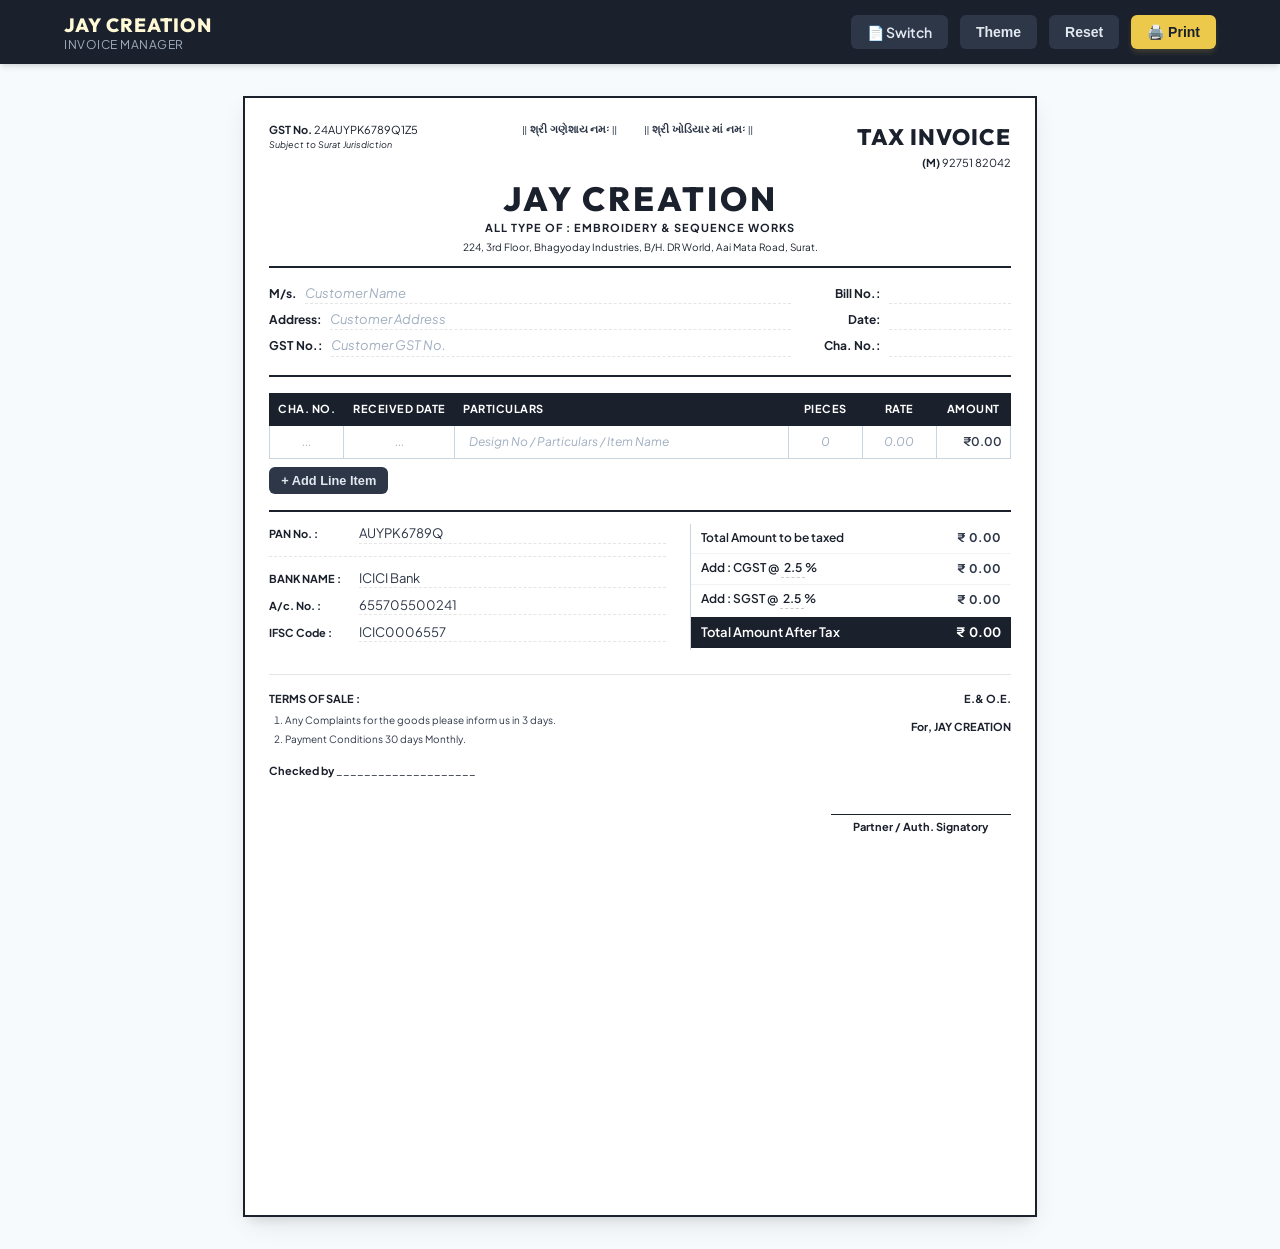
==== pages/invoice1/index.html @ 8aa4d0c4 "Update to new invoice style" ====
<!DOCTYPE html>
<html lang="en">

<head>
  <meta charset="UTF-8" />
  <meta name="viewport" content="width=device-width, initial-scale=1.0" />
  <meta name="robots" content="noindex">
  <title>Invoice Generator - Jay Creation</title>
  <!-- Fonts -->
  <link rel="preconnect" href="https://fonts.googleapis.com" />
  <link rel="preconnect" href="https://fonts.gstatic.com" crossorigin />
  <link href="https://fonts.googleapis.com/css2?family=Plus+Jakarta+Sans:wght@300;400;500;600;700;800&family=Outfit:wght@300;400;500;600;700;800&display=swap" rel="stylesheet" />
  <link rel="stylesheet" href="index.css" />
  <link rel="shortcut icon" href="../icons/favicon.ico" type="image/x-icon">
  <link rel="manifest" href="../manifest.json">
</head>

<body>
  <!-- Top Action Bar (hidden in print) -->
  <div class="action-bar no-print">
    <div class="action-container">
      <div class="brand-title">
        <span class="brand-main">JAY CREATION</span>
        <span class="brand-sub">Invoice Manager</span>
      </div>
      <div class="action-buttons">
        <a href="../index.html" class="btn btn-secondary" style="text-decoration: none;">📄 Switch</a>
        <button id="btn-theme" class="btn btn-secondary">
          Theme
        </button>
        <button id="btn-reset" class="btn btn-secondary">
          Reset
        </button>
        <button id="btn-print" class="btn btn-primary">
          🖨️ Print
        </button>
      </div>
    </div>
  </div>

  <!-- Main Invoice Layout -->
  <div id="invoice-page" class="invoice-container clean-white">
    <!-- Invoice Header Grid -->
    <div class="invoice-header">
      <div class="header-top-row">
        <div class="header-gst">
          <strong>GST No.</strong> <span contenteditable="true" id="company-gst">24AUYPK6789Q1Z5</span>
          <div class="header-jurisdiction">Subject to Surat Jurisdiction</div>
        </div>
        <div class="header-invocations">
          || શ્રી ગણેશાય નમઃ || &nbsp;&nbsp;&nbsp;&nbsp;&nbsp;&nbsp;&nbsp;&nbsp; || શ્રી ખોડિયાર માં નમઃ ||
        </div>
        <div class="header-tax-title">
          <div class="tax-invoice-label">TAX INVOICE</div>
          <div class="header-phone"><strong>(M)</strong> <span contenteditable="true" id="company-phone">92751 82042</span></div>
        </div>
      </div>

      <div class="header-main-row">
        <!-- Ganesha Icon Column: Hidden -->
        <div class="header-deity deity-left">
          <svg class="deity-svg" viewBox="0 0 100 100">
            <!-- Minimalist Ganesha Line Art -->
            <path d="M50,15 C40,15 35,25 35,35 C35,45 42,50 42,55 C42,62 38,68 32,68 C28,68 25,65 25,60 C25,52 30,48 28,40 C26,35 20,38 18,45 C15,55 20,75 32,75 C45,75 48,65 48,58 C48,52 46,48 48,42 C50,38 52,38 54,42 C56,48 54,52 54,58 C54,65 57,75 70,75 C82,75 87,55 84,45 C82,38 76,35 74,40 C72,48 77,52 77,60 C77,65 74,68 70,68 C64,68 60,62 60,55 C60,50 67,45 67,35 C67,25 62,15 50,15 Z" fill="none" stroke="currentColor" stroke-width="2.5" />
            <path d="M50,22 C44,22 43,28 46,30 C48,31 52,31 54,30 C57,28 56,22 50,22 Z" fill="none" stroke="currentColor" stroke-width="1.5" stroke-dasharray="2,2" />
            <path d="M42,28 Q50,26 58,28" fill="none" stroke="currentColor" stroke-width="2" />
            <path d="M50,28 L50,38" fill="none" stroke="currentColor" stroke-width="2" />
            <circle cx="44" cy="33" r="2.5" fill="currentColor" />
            <circle cx="56" cy="33" r="2.5" fill="currentColor" />
            <path d="M46,45 Q50,49 54,45" fill="none" stroke="currentColor" stroke-width="1.5" />
          </svg>
        </div>

        <!-- Title/Brand Info -->
        <div class="header-brand-info">
          <h1 class="invoice-title" contenteditable="true" id="company-name">JAY CREATION</h1>
          <p class="invoice-subtitle" contenteditable="true" id="company-subtitle">All Type of : Embroidery & Sequence Works</p>
          <p class="invoice-address" contenteditable="true" id="company-address">224, 3rd Floor, Bhagyoday Industries, B/H. DR World, Aai Mata Road, Surat.</p>
        </div>

        <!-- Hanuman Icon Column: Hidden -->
        <div class="header-deity deity-right">
          <svg class="deity-svg" viewBox="0 0 100 100">
            <!-- Minimalist Hanuman/Deity Line Art -->
            <path d="M50,15 C45,15 42,20 40,25 C38,30 38,36 41,40 C43,43 45,45 42,48 C38,52 35,58 35,65 C35,72 40,78 50,78 C60,78 65,72 65,65 C65,58 62,52 58,48 C55,45 57,43 59,40 C62,36 62,30 60,25 C58,20 55,15 50,15 Z" fill="none" stroke="currentColor" stroke-width="2.5" />
            <path d="M50,22 L50,38" fill="none" stroke="currentColor" stroke-width="2" />
            <path d="M46,30 L54,30" fill="none" stroke="currentColor" stroke-width="2" />
            <circle cx="45" cy="33" r="2" fill="currentColor" />
            <circle cx="55" cy="33" r="2" fill="currentColor" />
            <!-- Mace (Gada) or Tilak detail -->
            <path d="M50,15 L50,8" fill="none" stroke="currentColor" stroke-width="2" />
            <circle cx="50" cy="6" r="3" fill="none" stroke="currentColor" stroke-width="2" />
            <path d="M38,62 Q50,56 62,62" fill="none" stroke="currentColor" stroke-width="2" />
            <path d="M45,68 Q50,72 55,68" fill="none" stroke="currentColor" stroke-width="1.5" />
          </svg>
        </div>
      </div>
    </div>

    <!-- Bill & Client Details Block -->
    <div class="invoice-billing-block">
      <div class="billing-left">
        <div class="billing-row">
          <span class="billing-label editable-field" contenteditable="true">M/s.</span>
          <div class="billing-value editable-field" contenteditable="true" id="client-name" placeholder="Customer Name"></div>
        </div>
        <div class="billing-row">
          <span class="billing-label">Address:</span>
          <div class="billing-value editable-field" contenteditable="true" id="client-address" placeholder="Customer Address"></div>
        </div>
        <div class="billing-row">
          <span class="billing-label">GST No.:</span>
          <div class="billing-value editable-field" contenteditable="true" id="client-gst" placeholder="Customer GST No."></div>
        </div>
      </div>
      <div class="billing-right">
        <div class="billing-row">
          <span class="billing-label text-right">Bill No.:</span>
          <div class="billing-value editable-field" contenteditable="true" id="bill-no"></div>
        </div>
        <div class="billing-row">
          <span class="billing-label text-right">Date:</span>
          <div class="billing-value editable-field" contenteditable="true" id="bill-date"></div>
        </div>
        <div class="billing-row">
          <span class="billing-label text-right">Cha. No.:</span>
          <div class="billing-value editable-field" contenteditable="true" id="challan-no"></div>
        </div>
      </div>
    </div>

    <!-- Invoice Particulars Table -->
    <div class="invoice-table-wrapper">
      <table class="invoice-table" id="items-table">
        <thead>
          <tr>
            <th class="col-cha">Cha. No.</th>
            <th class="col-date">Received Date</th>
            <th class="col-particulars">PARTICULARS</th>
            <th class="col-pieces">Pieces</th>
            <th class="col-rate">Rate</th>
            <th class="col-amount">Amount</th>
          </tr>
        </thead>
        <tbody id="invoice-items-body">
          <!-- Dynamic rows will be inserted here. -->
        </tbody>
      </table>
    </div>

    <!-- Add Row Action (hidden in print) -->
    <div class="table-actions no-print">
      <button id="btn-add-row" class="btn btn-secondary btn-sm">
        + Add Line Item
      </button>
    </div>

    <!-- Invoice Footer & Summary Grid -->
    <div class="invoice-summary-grid">
      <!-- Left Footer: PAN and Bank Details -->
      <div class="summary-left">
        <div class="details-row">
          <span class="details-label"><strong>PAN No. :</strong></span>
          <div class="details-val" contenteditable="true" id="company-pan">AUYPK6789Q</div>
        </div>
        <div class="details-bank-section">
          <div class="details-row">
            <span class="details-label"><strong>BANK NAME :</strong></span>
            <div class="details-val" contenteditable="true" id="bank-name" placeholder="Enter Bank Name"></div>
          </div>
          <div class="details-row">
            <span class="details-label"><strong>A/c. No. :</strong></span>
            <div class="details-val" contenteditable="true" id="bank-ac" placeholder="Enter Account Number"></div>
          </div>
          <div class="details-row">
            <span class="details-label"><strong>IFSC Code :</strong></span>
            <div class="details-val" contenteditable="true" id="bank-ifsc" placeholder="Enter IFSC Code"></div>
          </div>
        </div>
      </div>

      <!-- Right Footer: Calculations -->
      <div class="summary-right">
        <table class="calculations-table">
          <tr>
            <td class="calc-label">Total Amount to be taxed</td>
            <td class="calc-val">
              <span class="currency-symbol">₹</span>
              <span id="taxable-amount"></span>
            </td>
          </tr>
          <tr>
            <td class="calc-label">
              Add : CGST @ <span contenteditable="true" id="cgst-percent" class="tax-percent">2.5</span>%
            </td>
            <td class="calc-val">
              <span class="currency-symbol">₹</span>
              <span id="cgst-amount"></span>
            </td>
          </tr>
          <tr>
            <td class="calc-label">
              Add : SGST @ <span contenteditable="true" id="sgst-percent" class="tax-percent">2.5</span>%
            </td>
            <td class="calc-val">
              <span class="currency-symbol">₹</span>
              <span id="sgst-amount"></span>
            </td>
          </tr>
          <tr class="grand-total-row">
            <td class="calc-label">Total Amount After Tax</td>
            <td class="calc-val">
              <span class="currency-symbol">₹</span>
              <span id="grand-total"></span>
            </td>
          </tr>
        </table>
      </div>
    </div>

    <!-- Bottom Notes and Signature -->
    <div class="invoice-bottom">
      <div class="terms-column">
        <div class="terms-heading">TERMS OF SALE :</div>
        <ol class="terms-list">
          <li>Any Complaints for the goods please inform us in 3 days.</li>
          <li>Payment Conditions 30 days Monthly.</li>
        </ol>
        <div class="checked-by-row">
          Checked by <span class="checked-by-line editable-field" contenteditable="true" placeholder="____________________">____________________</span>
        </div>
      </div>
      <div class="signature-column">
        <div class="ee-label">E.& O.E.</div>
        <div class="signature-block">
          <div class="sig-for">For, <span id="sig-company-name">JAY CREATION</span></div>
          <div class="sig-space editable-field" contenteditable="true"></div>
          <div class="sig-title">Partner / Auth. Signatory</div>
        </div>
      </div>
    </div>
  </div>

  <!-- Scripts -->
  <script src="index.js"></script>
</body>

</html>
---- pages/invoice1/index.css ----
/* CSS for Invoice Generator - Jay Creation */

:root {
  --yellow-bg: #fffde6;
  --yellow-ink: #b21f24;
  --yellow-text: #1a202c;
  --yellow-border: #d4a7a9;
  --white-bg: #ffffff;
  --white-ink: #1a202c;
  --white-text: #2d3748;
  --white-border: #cbd5e0;

  --primary-color: #2b6cb0;
  --primary-hover: #2b5c8f;
  --bg-dark: #1a202c;
  --card-bg-dark: #2d3748;
}

* {
  box-sizing: border-box;
  margin: 0;
  padding: 0;
}

body {
  font-family: 'Plus Jakarta Sans', sans-serif;
  background-color: #f7fafc;
  color: #2d3748;
  /* Space for action bar */
  padding-top: 64px;
  /* min-height: 100vh; */
}

/* --- Action Bar Styles --- */
.action-bar {
  position: fixed;
  top: 0;
  left: 0;
  right: 0;
  height: 64px;
  background-color: var(--bg-dark);
  color: white;
  z-index: 1000;
  box-shadow: 0 4px 6px -1px rgba(0, 0, 0, 0.1), 0 2px 4px -1px rgba(0, 0, 0, 0.06);
}

.action-container {
  display: flex;
  justify-content: space-between;
  align-items: center;
  max-width: 1200px;
  height: 100%;
  margin: 0 auto;
  padding: 0 24px;
}

.brand-title {
  display: flex;
  flex-direction: column;
}

.brand-main {
  font-family: 'Outfit', sans-serif;
  font-weight: 800;
  font-size: 1.2rem;
  letter-spacing: 1px;
  color: #fff9d6;
}

.brand-sub {
  font-size: 0.75rem;
  color: #a0aec0;
  text-transform: uppercase;
  letter-spacing: 0.5px;
}

.action-buttons {
  display: flex;
  gap: 12px;
}

.btn {
  display: inline-flex;
  align-items: center;
  justify-content: center;
  padding: 8px 16px;
  border-radius: 6px;
  font-size: 0.875rem;
  font-weight: 600;
  cursor: pointer;
  transition: all 0.2s ease;
  border: none;
}

.btn-secondary {
  background-color: var(--card-bg-dark);
  color: #e2e8f0;
}

.btn-secondary:hover {
  background-color: #4a5568;
  color: white;
}

.btn-primary {
  background-color: #ecc94b;
  color: #1a202c;
  box-shadow: 0 4px 6px -1px rgba(236, 201, 75, 0.2);
}

.btn-primary:hover {
  background-color: #d69e2e;
  transform: translateY(-1px);
}

.btn-sm {
  padding: 6px 12px;
  font-size: 0.8rem;
}

/* --- Invoice Sheet Styles --- */
.invoice-container {
  /* Critical Fix 1: Ensure padding is included within the dimensions */
  box-sizing: border-box;
  /* Critical Fix 2: Shave off a fraction of a millimeter to prevent WebKit rounding overflow */
  width: 210mm !important;
  height: 296.5mm !important;
  margin: 32px auto;
  padding: 0.25in;
  position: relative;
  box-shadow: 0 10px 25px -5px rgba(0, 0, 0, 0.1), 0 8px 10px -6px rgba(0, 0, 0, 0.1);
  transition: background-color 0.3s ease, color 0.3s ease;
  font-size: 13px;
  line-height: 1.4;
  /* Critical Fix 3: Inform printing engines explicitly not to split this element */
  break-inside: avoid !important;
  page-break-inside: avoid !important;
}

/* Classic Yellow Theme */
.invoice-container.classic-red {
  background-color: var(--yellow-bg);
  color: var(--yellow-text);
  border: 2px solid var(--yellow-ink);
}

.invoice-container.classic-red .invoice-header {
  border-bottom: 2px double var(--yellow-ink);
}

.invoice-container.classic-red .header-gst {
  color: var(--yellow-ink);
}

.invoice-container.classic-red .header-tax-title {
  color: var(--yellow-ink);
}

.invoice-container.classic-red .header-brand-info h1 {
  color: var(--yellow-ink);
}

.invoice-container.classic-red .header-brand-info p {
  color: var(--yellow-ink);
}

.invoice-container.classic-red .header-deity {
  color: var(--yellow-ink);
}

.invoice-container.classic-red .invoice-billing-block {
  border-bottom: 2px solid var(--yellow-ink);
}

.invoice-container.classic-red .billing-label {
  color: var(--yellow-ink);
}

.invoice-container.classic-red .invoice-table th {
  background-color: var(--yellow-ink);
  color: var(--yellow-bg);
  border: 1px solid var(--yellow-ink);
}

.invoice-container.classic-red .invoice-table td {
  border: 1px solid var(--yellow-border);
}

.invoice-container.classic-red .invoice-summary-grid {
  border-top: 2px solid var(--yellow-ink);
}

.invoice-container.classic-red .summary-left {
  border-right: 1px solid var(--yellow-border);
}

.invoice-container.classic-red .details-label {
  color: var(--yellow-ink);
}

.invoice-container.classic-red .calc-label {
  color: var(--yellow-ink);
}

.invoice-container.classic-red .grand-total-row {
  background-color: var(--yellow-ink);
  color: var(--yellow-bg);
}

.invoice-container.classic-red .grand-total-row .calc-label {
  color: var(--yellow-bg);
}

.invoice-container.classic-red .terms-heading {
  color: var(--yellow-ink);
}

.invoice-container.classic-red .checked-by-row {
  color: var(--yellow-ink);
}

.invoice-container.classic-red .ee-label {
  color: var(--yellow-ink);
}

.invoice-container.classic-red .sig-for {
  color: var(--yellow-ink);
}

.invoice-container.classic-red .sig-title {
  color: var(--yellow-ink);
}

/* Clean White Theme */
.invoice-container.clean-white {
  background-color: var(--white-bg);
  color: var(--white-text);
  border: 2px solid var(--white-ink);
}

.invoice-container.clean-white .invoice-header {
  border-bottom: 2px double var(--white-ink);
}

.invoice-container.clean-white .header-gst {
  color: var(--white-ink);
}

.invoice-container.clean-white .header-tax-title {
  color: var(--white-ink);
}

.invoice-container.clean-white .header-brand-info h1 {
  color: var(--white-ink);
}

.invoice-container.clean-white .header-brand-info p {
  color: var(--white-ink);
}

.invoice-container.clean-white .header-deity {
  color: var(--white-ink);
}

.invoice-container.clean-white .invoice-billing-block {
  border-bottom: 2px solid var(--white-ink);
}

.invoice-container.clean-white .billing-label {
  color: var(--white-ink);
}

.invoice-container.clean-white .invoice-table th {
  background-color: var(--white-ink);
  color: var(--white-bg);
  border: 1px solid var(--white-ink);
}

.invoice-container.clean-white .invoice-table td {
  border: 1px solid var(--white-border);
}

.invoice-container.clean-white .invoice-summary-grid {
  border-top: 2px solid var(--white-ink);
}

.invoice-container.clean-white .summary-left {
  border-right: 1px solid var(--white-border);
}

.invoice-container.clean-white .details-label {
  color: var(--white-ink);
}

.invoice-container.clean-white .calc-label {
  color: var(--white-ink);
}

.invoice-container.clean-white .grand-total-row {
  background-color: var(--white-ink);
  color: var(--white-bg);
}

.invoice-container.clean-white .grand-total-row .calc-label {
  color: var(--white-bg);
}

.invoice-container.clean-white .terms-heading {
  color: var(--white-ink);
}

.invoice-container.clean-white .checked-by-row {
  color: var(--white-ink);
}

.invoice-container.clean-white .ee-label {
  color: var(--white-ink);
}

.invoice-container.clean-white .sig-for {
  color: var(--white-ink);
}

.invoice-container.clean-white .sig-title {
  color: var(--white-ink);
}

/* --- Inline Editable Field Styles --- */
[contenteditable="true"] {
  outline: none;
  cursor: text;
  transition: background-color 0.15s ease;
}

body:not(.printing) [contenteditable="true"]:hover {
  background-color: rgba(255, 235, 200, 0.4);
  box-shadow: 0 0 0 2px rgba(236, 201, 75, 0.4);
  border-radius: 3px;
}

body:not(.printing) [contenteditable="true"]:focus {
  background-color: rgba(255, 220, 150, 0.6);
  box-shadow: 0 0 0 2px #d69e2e;
  border-radius: 3px;
}

[contenteditable="true"]:empty::before {
  content: attr(placeholder);
  color: #a0aec0;
  font-style: italic;
  font-weight: normal;
}

/* --- Invoice Header --- */
.invoice-header {
  padding-bottom: 12px;
  margin-bottom: 16px;
}

.header-top-row {
  display: flex;
  justify-content: space-between;
  align-items: flex-start;
  margin-bottom: 10px;
}

.header-gst {
  font-size: 11px;
}

.header-jurisdiction {
  font-size: 9px;
  font-style: italic;
  margin-top: 2px;
}

.header-invocations {
  font-size: 11px;
  font-family: serif;
  font-weight: bold;
}

.header-tax-title {
  text-align: right;
}

.tax-invoice-label {
  font-family: 'Outfit', sans-serif;
  font-weight: 800;
  font-size: 1.4rem;
  letter-spacing: 1px;
  margin-bottom: 2px;
}

.header-phone {
  font-size: 11px;
}

.header-main-row {
  display: flex;
  align-items: center;
  justify-content: space-between;
  margin-top: 4px;
}

.header-deity {
  display: none;
  /* display: flex; */
  width: 70px;
  height: 70px;
  align-items: center;
  justify-content: center;
}

.deity-svg {
  width: 100%;
  height: 100%;
  opacity: 0.85;
}

.header-brand-info {
  flex-grow: 1;
  text-align: center;
  padding: 0 16px;
}

.invoice-title {
  font-family: 'Outfit', sans-serif;
  font-weight: 800;
  font-size: 2.1rem;
  letter-spacing: 3px;
  line-height: 1.1;
  margin-bottom: 2px;
  text-transform: uppercase;
}

.invoice-subtitle {
  font-size: 11px;
  font-weight: 700;
  letter-spacing: 1px;
  margin-bottom: 6px;
  text-transform: uppercase;
}

.invoice-address {
  font-size: 10px;
  max-width: 480px;
  margin: 0 auto;
  line-height: 1.3;
}

/* --- Billing and Client Details --- */
.invoice-billing-block {
  display: flex;
  justify-content: space-between;
  padding-bottom: 12px;
  margin-bottom: 16px;
}

.billing-left {
  flex: 1;
  padding-right: 20px;
}

.billing-right {
  width: 200px;
}

.billing-row {
  display: flex;
  margin-bottom: 6px;
  align-items: baseline;
}

.billing-label {
  font-weight: bold;
  margin-right: 8px;
  white-space: nowrap;
  font-size: 12px;
}

.billing-value {
  flex-grow: 1;
  min-height: 18px;
  border-bottom: 1px dashed rgba(0, 0, 0, 0.1);
  font-size: 13px;
  padding-bottom: 1px;
}

.text-right {
  text-align: right;
  width: 70px;
}

/* --- Table Styles --- */
.invoice-table-wrapper {
  margin-bottom: 8px;
  width: 100%;
}

.invoice-table {
  width: 100%;
  border-collapse: collapse;
  text-align: center;
  font-size: 12px;
}

.invoice-table th,
.invoice-table td {
  padding: 6px 8px;
  vertical-align: middle;
  height: 32px;
}

.invoice-table th {
  font-weight: 700;
  text-transform: uppercase;
  font-size: 11px;
  letter-spacing: 0.5px;
}

.col-cha {
  width: 10%;
}

.col-date {
  width: 15%;
}

.col-particulars {
  width: 45%;
  text-align: left;
}

.col-pieces {
  width: 10%;
}

.col-rate {
  width: 10%;
}

.col-amount {
  width: 10%;
}

.table-input {
  width: 100%;
  min-height: 18px;
  border: none;
  background: transparent;
  text-align: center;
  font-family: inherit;
  font-size: 12px;
  padding: 2px;
}

.table-input.text-left {
  text-align: left;
  padding-left: 6px;
}

.amount-cell {
  font-weight: 600;
  text-align: right;
  position: relative;
}

.currency-symbol {
  margin-right: 2px;
}

.btn-delete-row {
  position: absolute;
  right: -24px;
  top: 50%;
  transform: translateY(-50%);
  width: 18px;
  height: 18px;
  background-color: #e53e3e;
  color: white;
  border-radius: 50%;
  border: none;
  font-size: 11px;
  font-weight: bold;
  display: flex;
  align-items: center;
  justify-content: center;
  cursor: pointer;
  opacity: 0;
  transition: opacity 0.2s ease;
}

.item-row:hover .btn-delete-row {
  opacity: 1;
}

.table-actions {
  display: flex;
  justify-content: flex-start;
  margin-bottom: 16px;
}

/* --- Summary and Calculations Block --- */
.invoice-summary-grid {
  display: flex;
  justify-content: space-between;
  margin-bottom: 20px;
  padding-top: 12px;
}

.summary-left {
  flex: 1;
  padding-right: 24px;
}

.summary-right {
  width: 320px;
}

.details-row {
  display: flex;
  margin-bottom: 8px;
  align-items: baseline;
}

.details-label {
  width: 90px;
  font-size: 11px;
}

.details-val {
  flex-grow: 1;
  min-height: 18px;
  border-bottom: 1px dashed rgba(0, 0, 0, 0.1);
}

.details-bank-section {
  margin-top: 12px;
  border-top: 1px dashed rgba(0, 0, 0, 0.1);
  padding-top: 12px;
}

.calculations-table {
  width: 100%;
  border-collapse: collapse;
  font-size: 12px;
}

.calculations-table td {
  padding: 6px 10px;
  border-bottom: 1px solid rgba(0, 0, 0, 0.05);
}

.calc-label {
  text-align: left;
  font-weight: 600;
}

.calc-val {
  text-align: right;
  font-weight: bold;
  width: 110px;
}

.tax-percent {
  display: inline-block;
  min-width: 24px;
  text-align: center;
  border-bottom: 1px dashed rgba(0, 0, 0, 0.2);
}

.grand-total-row {
  font-size: 13px;
  border-top: 2px solid currentColor;
}

/* --- Invoice Bottom --- */
.invoice-bottom {
  display: flex;
  justify-content: space-between;
  margin-top: 24px;
  border-top: 1px solid rgba(0, 0, 0, 0.1);
  padding-top: 16px;
}

.terms-column {
  flex: 1;
  padding-right: 32px;
}

.terms-heading {
  font-weight: bold;
  font-size: 11px;
  margin-bottom: 6px;
}

.terms-list {
  padding-left: 16px;
  font-size: 10px;
  margin-bottom: 16px;
  line-height: 1.5;
}

.terms-list li {
  margin-bottom: 4px;
}

.checked-by-row {
  font-weight: bold;
  font-size: 11px;
  margin-top: 16px;
}

.checked-by-line {
  font-weight: normal;
}

.signature-column {
  width: 250px;
  text-align: right;
  display: flex;
  flex-direction: column;
  justify-content: space-between;
}

.ee-label {
  font-weight: bold;
  font-size: 11px;
  margin-bottom: 12px;
}

.signature-block {
  display: flex;
  flex-direction: column;
  align-items: flex-end;
}

.sig-for {
  font-weight: bold;
  font-size: 11px;
  /* Space for physical signature */
  margin-bottom: 40px;
}

.sig-space {
  height: 40px;
}

.sig-title {
  font-weight: bold;
  font-size: 11px;
  border-top: 1px solid currentColor;
  padding-top: 4px;
  width: 180px;
  text-align: center;
}

/* --- Print Styles --- */
@media print {
  @page {
    size: A4 portrait;
    margin: 0.25in;
  }

  html,
  body {
    background-color: white;
    padding: 0;
    margin: 0;
    color: black;
  }

  .no-print {
    display: none !important;
  }

  .invoice-container {
    width: 210mm !important;
    height: 296.5mm !important;
    margin: 0 !important;
    padding: 0.25in !important;
    box-shadow: none !important;
    /* Critical Fix 4: Force the wrapper to hide rogue pixel spillover */
    overflow: hidden;
    /* Ensures backgrounds/colors print correctly */
    print-color-adjust: exact;
    -webkit-print-color-adjust: exact;
  }

  .invoice-container.classic-red {
    background-color: var(--yellow-bg) !important;
    -webkit-print-color-adjust: exact;
    print-color-adjust: exact;
    border: 2px solid var(--yellow-ink) !important;
  }

  .invoice-container.classic-red .invoice-table th {
    background-color: var(--yellow-ink) !important;
    color: var(--yellow-bg) !important;
    -webkit-print-color-adjust: exact;
    print-color-adjust: exact;
  }

  .invoice-container.classic-red .grand-total-row {
    background-color: var(--yellow-ink) !important;
    color: var(--yellow-bg) !important;
    -webkit-print-color-adjust: exact;
    print-color-adjust: exact;
  }

  .invoice-container.clean-white {
    background-color: white !important;
    border: 2px solid black !important;
  }

  .invoice-container.clean-white .invoice-table th {
    background-color: black !important;
    color: white !important;
  }

  .invoice-container.clean-white .grand-total-row {
    background-color: black !important;
    color: white !important;
  }

  [contenteditable="true"]:empty::before {
    content: "" !important;
  }
}
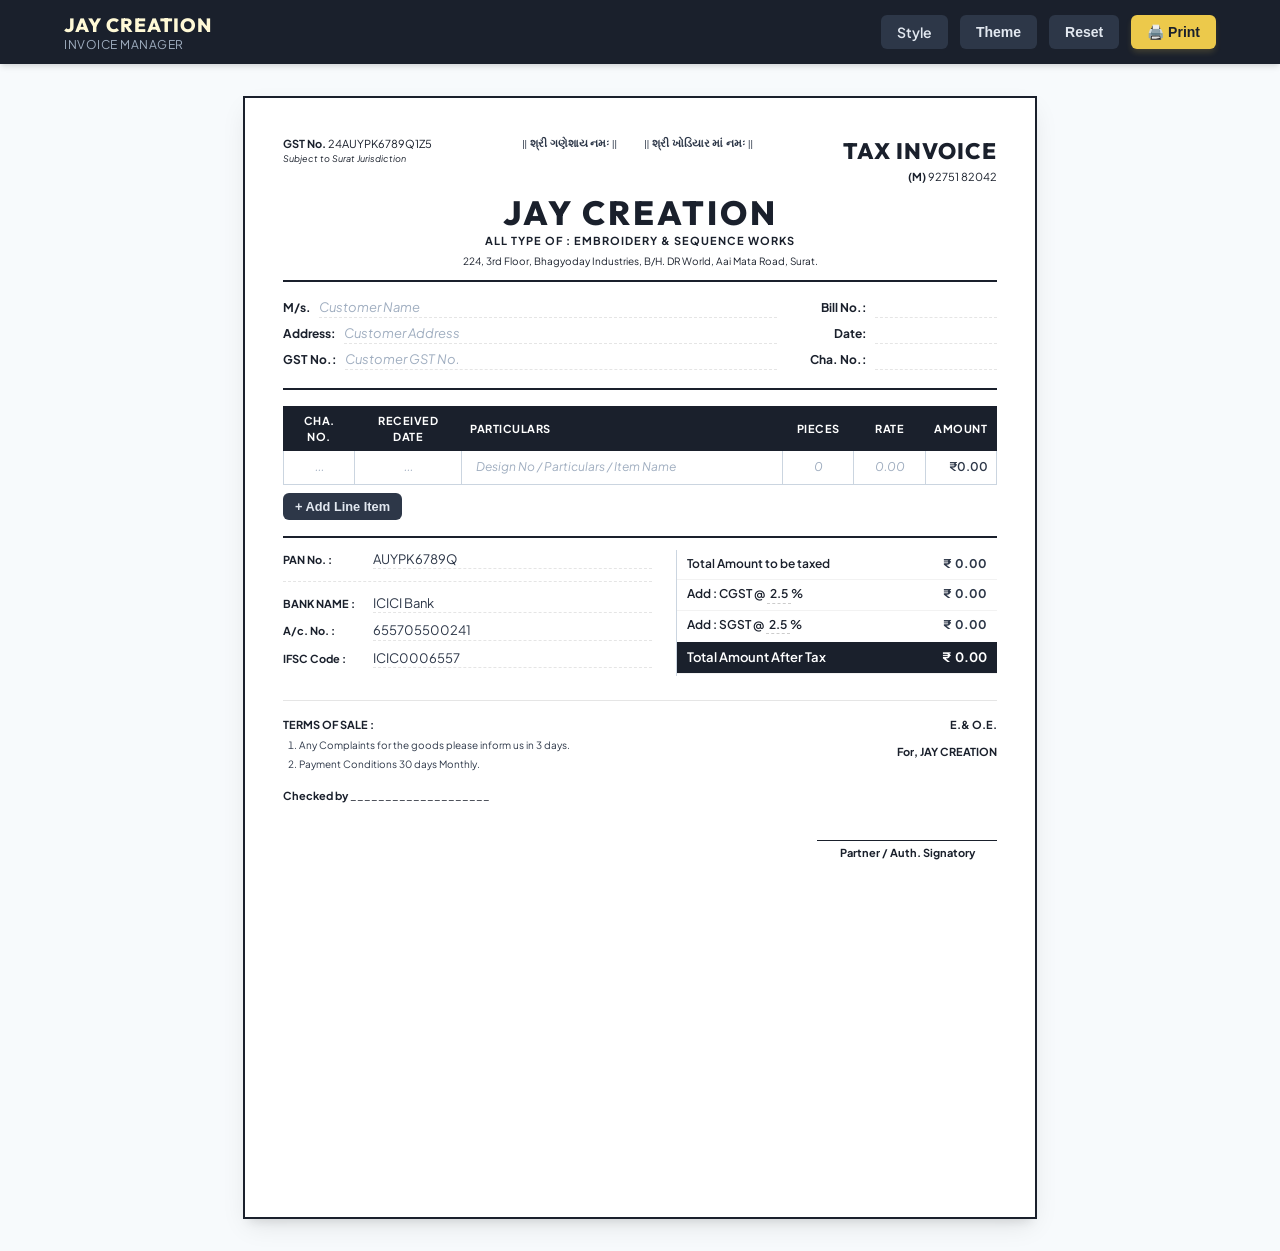
==== commit 168e4eae: "Hide placeholder from empty prints" ====
--- a/pages/invoice1/index.html
+++ b/pages/invoice1/index.html
@@ -1,248 +1,246 @@
 <!DOCTYPE html>
 <html lang="en">
-
-<head>
-  <meta charset="UTF-8" />
-  <meta name="viewport" content="width=device-width, initial-scale=1.0" />
-  <meta name="robots" content="noindex">
-  <title>Invoice Generator - Jay Creation</title>
-  <!-- Fonts -->
-  <link rel="preconnect" href="https://fonts.googleapis.com" />
-  <link rel="preconnect" href="https://fonts.gstatic.com" crossorigin />
-  <link href="https://fonts.googleapis.com/css2?family=Plus+Jakarta+Sans:wght@300;400;500;600;700;800&family=Outfit:wght@300;400;500;600;700;800&display=swap" rel="stylesheet" />
-  <link rel="stylesheet" href="index.css" />
-  <link rel="shortcut icon" href="../icons/favicon.ico" type="image/x-icon">
-  <link rel="manifest" href="../manifest.json">
-</head>
-
-<body>
-  <!-- Top Action Bar (hidden in print) -->
-  <div class="action-bar no-print">
-    <div class="action-container">
-      <div class="brand-title">
-        <span class="brand-main">JAY CREATION</span>
-        <span class="brand-sub">Invoice Manager</span>
-      </div>
-      <div class="action-buttons">
-        <a href="../index.html" class="btn btn-secondary" style="text-decoration: none;">📄 Switch</a>
-        <button id="btn-theme" class="btn btn-secondary">
+  <head>
+    <meta charset="UTF-8" />
+    <meta name="viewport" content="width=device-width, initial-scale=1.0" />
+    <meta name="robots" content="noindex">
+    <title>Invoice Generator - Jay Creation</title>
+    <!-- Fonts -->
+    <link rel="preconnect" href="https://fonts.googleapis.com" />
+    <link rel="preconnect" href="https://fonts.gstatic.com" crossorigin />
+    <link href="https://fonts.googleapis.com/css2?family=Plus+Jakarta+Sans:wght@300;400;500;600;700;800&family=Outfit:wght@300;400;500;600;700;800&display=swap" rel="stylesheet" />
+    <link rel="stylesheet" href="index.css" />
+    <link rel="shortcut icon" href="../icons/favicon.ico" type="image/x-icon">
+    <link rel="manifest" href="../manifest.json">
+  </head>
+
+  <body>
+    <!-- Top Action Bar (hidden in print) -->
+    <div class="action-bar no-print">
+      <div class="action-container">
+        <div class="brand-title">
+          <span class="brand-main">JAY CREATION</span>
+          <span class="brand-sub">Invoice Manager</span>
+        </div>
+        <div class="action-buttons">
+          <a href="../index.html" class="btn btn-secondary" style="text-decoration: none;">Style</a>
+          <button id="btn-theme" class="btn btn-secondary">
           Theme
         </button>
-        <button id="btn-reset" class="btn btn-secondary">
+          <button id="btn-reset" class="btn btn-secondary">
           Reset
         </button>
-        <button id="btn-print" class="btn btn-primary">
+          <button id="btn-print" class="btn btn-primary">
           🖨️ Print
         </button>
+        </div>
       </div>
     </div>
-  </div>
-
-  <!-- Main Invoice Layout -->
-  <div id="invoice-page" class="invoice-container clean-white">
-    <!-- Invoice Header Grid -->
-    <div class="invoice-header">
-      <div class="header-top-row">
-        <div class="header-gst">
+
+    <!-- Main Invoice Layout -->
+    <div id="invoice-page" class="invoice-container clean-white">
+      <!-- Invoice Header Grid -->
+      <div class="invoice-header">
+        <div class="header-top-row">
+          <div class="header-gst">
           <strong>GST No.</strong> <span contenteditable="true" id="company-gst">24AUYPK6789Q1Z5</span>
           <div class="header-jurisdiction">Subject to Surat Jurisdiction</div>
         </div>
-        <div class="header-invocations">
+          <div class="header-invocations">
           || શ્રી ગણેશાય નમઃ || &nbsp;&nbsp;&nbsp;&nbsp;&nbsp;&nbsp;&nbsp;&nbsp; || શ્રી ખોડિયાર માં નમઃ ||
         </div>
-        <div class="header-tax-title">
-          <div class="tax-invoice-label">TAX INVOICE</div>
-          <div class="header-phone"><strong>(M)</strong> <span contenteditable="true" id="company-phone">92751 82042</span></div>
-        </div>
-      </div>
-
-      <div class="header-main-row">
-        <!-- Ganesha Icon Column: Hidden -->
-        <div class="header-deity deity-left">
-          <svg class="deity-svg" viewBox="0 0 100 100">
-            <!-- Minimalist Ganesha Line Art -->
-            <path d="M50,15 C40,15 35,25 35,35 C35,45 42,50 42,55 C42,62 38,68 32,68 C28,68 25,65 25,60 C25,52 30,48 28,40 C26,35 20,38 18,45 C15,55 20,75 32,75 C45,75 48,65 48,58 C48,52 46,48 48,42 C50,38 52,38 54,42 C56,48 54,52 54,58 C54,65 57,75 70,75 C82,75 87,55 84,45 C82,38 76,35 74,40 C72,48 77,52 77,60 C77,65 74,68 70,68 C64,68 60,62 60,55 C60,50 67,45 67,35 C67,25 62,15 50,15 Z" fill="none" stroke="currentColor" stroke-width="2.5" />
-            <path d="M50,22 C44,22 43,28 46,30 C48,31 52,31 54,30 C57,28 56,22 50,22 Z" fill="none" stroke="currentColor" stroke-width="1.5" stroke-dasharray="2,2" />
-            <path d="M42,28 Q50,26 58,28" fill="none" stroke="currentColor" stroke-width="2" />
-            <path d="M50,28 L50,38" fill="none" stroke="currentColor" stroke-width="2" />
-            <circle cx="44" cy="33" r="2.5" fill="currentColor" />
-            <circle cx="56" cy="33" r="2.5" fill="currentColor" />
-            <path d="M46,45 Q50,49 54,45" fill="none" stroke="currentColor" stroke-width="1.5" />
-          </svg>
-        </div>
-
-        <!-- Title/Brand Info -->
-        <div class="header-brand-info">
-          <h1 class="invoice-title" contenteditable="true" id="company-name">JAY CREATION</h1>
-          <p class="invoice-subtitle" contenteditable="true" id="company-subtitle">All Type of : Embroidery & Sequence Works</p>
-          <p class="invoice-address" contenteditable="true" id="company-address">224, 3rd Floor, Bhagyoday Industries, B/H. DR World, Aai Mata Road, Surat.</p>
-        </div>
-
-        <!-- Hanuman Icon Column: Hidden -->
-        <div class="header-deity deity-right">
-          <svg class="deity-svg" viewBox="0 0 100 100">
-            <!-- Minimalist Hanuman/Deity Line Art -->
-            <path d="M50,15 C45,15 42,20 40,25 C38,30 38,36 41,40 C43,43 45,45 42,48 C38,52 35,58 35,65 C35,72 40,78 50,78 C60,78 65,72 65,65 C65,58 62,52 58,48 C55,45 57,43 59,40 C62,36 62,30 60,25 C58,20 55,15 50,15 Z" fill="none" stroke="currentColor" stroke-width="2.5" />
-            <path d="M50,22 L50,38" fill="none" stroke="currentColor" stroke-width="2" />
-            <path d="M46,30 L54,30" fill="none" stroke="currentColor" stroke-width="2" />
-            <circle cx="45" cy="33" r="2" fill="currentColor" />
-            <circle cx="55" cy="33" r="2" fill="currentColor" />
-            <!-- Mace (Gada) or Tilak detail -->
-            <path d="M50,15 L50,8" fill="none" stroke="currentColor" stroke-width="2" />
-            <circle cx="50" cy="6" r="3" fill="none" stroke="currentColor" stroke-width="2" />
-            <path d="M38,62 Q50,56 62,62" fill="none" stroke="currentColor" stroke-width="2" />
-            <path d="M45,68 Q50,72 55,68" fill="none" stroke="currentColor" stroke-width="1.5" />
-          </svg>
-        </div>
-      </div>
-    </div>
-
-    <!-- Bill & Client Details Block -->
-    <div class="invoice-billing-block">
-      <div class="billing-left">
-        <div class="billing-row">
-          <span class="billing-label editable-field" contenteditable="true">M/s.</span>
-          <div class="billing-value editable-field" contenteditable="true" id="client-name" placeholder="Customer Name"></div>
-        </div>
-        <div class="billing-row">
-          <span class="billing-label">Address:</span>
-          <div class="billing-value editable-field" contenteditable="true" id="client-address" placeholder="Customer Address"></div>
-        </div>
-        <div class="billing-row">
-          <span class="billing-label">GST No.:</span>
-          <div class="billing-value editable-field" contenteditable="true" id="client-gst" placeholder="Customer GST No."></div>
-        </div>
-      </div>
-      <div class="billing-right">
-        <div class="billing-row">
-          <span class="billing-label text-right">Bill No.:</span>
-          <div class="billing-value editable-field" contenteditable="true" id="bill-no"></div>
-        </div>
-        <div class="billing-row">
-          <span class="billing-label text-right">Date:</span>
-          <div class="billing-value editable-field" contenteditable="true" id="bill-date"></div>
-        </div>
-        <div class="billing-row">
-          <span class="billing-label text-right">Cha. No.:</span>
-          <div class="billing-value editable-field" contenteditable="true" id="challan-no"></div>
-        </div>
-      </div>
-    </div>
-
-    <!-- Invoice Particulars Table -->
-    <div class="invoice-table-wrapper">
-      <table class="invoice-table" id="items-table">
-        <thead>
-          <tr>
-            <th class="col-cha">Cha. No.</th>
-            <th class="col-date">Received Date</th>
-            <th class="col-particulars">PARTICULARS</th>
-            <th class="col-pieces">Pieces</th>
-            <th class="col-rate">Rate</th>
-            <th class="col-amount">Amount</th>
-          </tr>
-        </thead>
-        <tbody id="invoice-items-body">
-          <!-- Dynamic rows will be inserted here. -->
-        </tbody>
-      </table>
-    </div>
-
-    <!-- Add Row Action (hidden in print) -->
-    <div class="table-actions no-print">
-      <button id="btn-add-row" class="btn btn-secondary btn-sm">
+          <div class="header-tax-title">
+            <div class="tax-invoice-label">TAX INVOICE</div>
+            <div class="header-phone"><strong>(M)</strong> <span contenteditable="true" id="company-phone">92751 82042</span></div>
+          </div>
+        </div>
+
+        <div class="header-main-row">
+          <!-- Ganesha Icon Column: Hidden -->
+          <div class="header-deity deity-left">
+            <svg class="deity-svg" viewBox="0 0 100 100">
+              <!-- Minimalist Ganesha Line Art -->
+              <path d="M50,15 C40,15 35,25 35,35 C35,45 42,50 42,55 C42,62 38,68 32,68 C28,68 25,65 25,60 C25,52 30,48 28,40 C26,35 20,38 18,45 C15,55 20,75 32,75 C45,75 48,65 48,58 C48,52 46,48 48,42 C50,38 52,38 54,42 C56,48 54,52 54,58 C54,65 57,75 70,75 C82,75 87,55 84,45 C82,38 76,35 74,40 C72,48 77,52 77,60 C77,65 74,68 70,68 C64,68 60,62 60,55 C60,50 67,45 67,35 C67,25 62,15 50,15 Z" fill="none" stroke="currentColor" stroke-width="2.5" />
+              <path d="M50,22 C44,22 43,28 46,30 C48,31 52,31 54,30 C57,28 56,22 50,22 Z" fill="none" stroke="currentColor" stroke-width="1.5" stroke-dasharray="2,2" />
+              <path d="M42,28 Q50,26 58,28" fill="none" stroke="currentColor" stroke-width="2" />
+              <path d="M50,28 L50,38" fill="none" stroke="currentColor" stroke-width="2" />
+              <circle cx="44" cy="33" r="2.5" fill="currentColor" />
+              <circle cx="56" cy="33" r="2.5" fill="currentColor" />
+              <path d="M46,45 Q50,49 54,45" fill="none" stroke="currentColor" stroke-width="1.5" />
+            </svg>
+          </div>
+
+          <!-- Title/Brand Info -->
+          <div class="header-brand-info">
+            <h1 class="invoice-title" contenteditable="true" id="company-name">JAY CREATION</h1>
+            <p class="invoice-subtitle" contenteditable="true" id="company-subtitle">All Type of : Embroidery & Sequence Works</p>
+            <p class="invoice-address" contenteditable="true" id="company-address">224, 3rd Floor, Bhagyoday Industries, B/H. DR World, Aai Mata Road, Surat.</p>
+          </div>
+
+          <!-- Hanuman Icon Column: Hidden -->
+          <div class="header-deity deity-right">
+            <svg class="deity-svg" viewBox="0 0 100 100">
+              <!-- Minimalist Hanuman/Deity Line Art -->
+              <path d="M50,15 C45,15 42,20 40,25 C38,30 38,36 41,40 C43,43 45,45 42,48 C38,52 35,58 35,65 C35,72 40,78 50,78 C60,78 65,72 65,65 C65,58 62,52 58,48 C55,45 57,43 59,40 C62,36 62,30 60,25 C58,20 55,15 50,15 Z" fill="none" stroke="currentColor" stroke-width="2.5" />
+              <path d="M50,22 L50,38" fill="none" stroke="currentColor" stroke-width="2" />
+              <path d="M46,30 L54,30" fill="none" stroke="currentColor" stroke-width="2" />
+              <circle cx="45" cy="33" r="2" fill="currentColor" />
+              <circle cx="55" cy="33" r="2" fill="currentColor" />
+              <!-- Mace (Gada) or Tilak detail -->
+              <path d="M50,15 L50,8" fill="none" stroke="currentColor" stroke-width="2" />
+              <circle cx="50" cy="6" r="3" fill="none" stroke="currentColor" stroke-width="2" />
+              <path d="M38,62 Q50,56 62,62" fill="none" stroke="currentColor" stroke-width="2" />
+              <path d="M45,68 Q50,72 55,68" fill="none" stroke="currentColor" stroke-width="1.5" />
+            </svg>
+          </div>
+        </div>
+      </div>
+
+      <!-- Bill & Client Details Block -->
+      <div class="invoice-billing-block">
+        <div class="billing-left">
+          <div class="billing-row">
+            <span class="billing-label editable-field" contenteditable="true">M/s.</span>
+            <div class="billing-value editable-field" contenteditable="true" id="client-name" placeholder="Customer Name"></div>
+          </div>
+          <div class="billing-row">
+            <span class="billing-label">Address:</span>
+            <div class="billing-value editable-field" contenteditable="true" id="client-address" placeholder="Customer Address"></div>
+          </div>
+          <div class="billing-row">
+            <span class="billing-label">GST No.:</span>
+            <div class="billing-value editable-field" contenteditable="true" id="client-gst" placeholder="Customer GST No."></div>
+          </div>
+        </div>
+        <div class="billing-right">
+          <div class="billing-row">
+            <span class="billing-label text-right">Bill No.:</span>
+            <div class="billing-value editable-field" contenteditable="true" id="bill-no"></div>
+          </div>
+          <div class="billing-row">
+            <span class="billing-label text-right">Date:</span>
+            <div class="billing-value editable-field" contenteditable="true" id="bill-date"></div>
+          </div>
+          <div class="billing-row">
+            <span class="billing-label text-right">Cha. No.:</span>
+            <div class="billing-value editable-field" contenteditable="true" id="challan-no"></div>
+          </div>
+        </div>
+      </div>
+
+      <!-- Invoice Particulars Table -->
+      <div class="invoice-table-wrapper">
+        <table class="invoice-table" id="items-table">
+          <thead>
+            <tr>
+              <th class="col-cha">Cha. No.</th>
+              <th class="col-date">Received Date</th>
+              <th class="col-particulars">PARTICULARS</th>
+              <th class="col-pieces">Pieces</th>
+              <th class="col-rate">Rate</th>
+              <th class="col-amount">Amount</th>
+            </tr>
+          </thead>
+          <tbody id="invoice-items-body">
+            <!-- Dynamic rows will be inserted here. -->
+          </tbody>
+        </table>
+      </div>
+
+      <!-- Add Row Action (hidden in print) -->
+      <div class="table-actions no-print">
+        <button id="btn-add-row" class="btn btn-secondary btn-sm">
         + Add Line Item
       </button>
-    </div>
-
-    <!-- Invoice Footer & Summary Grid -->
-    <div class="invoice-summary-grid">
-      <!-- Left Footer: PAN and Bank Details -->
-      <div class="summary-left">
-        <div class="details-row">
-          <span class="details-label"><strong>PAN No. :</strong></span>
-          <div class="details-val" contenteditable="true" id="company-pan">AUYPK6789Q</div>
-        </div>
-        <div class="details-bank-section">
+      </div>
+
+      <!-- Invoice Footer & Summary Grid -->
+      <div class="invoice-summary-grid">
+        <!-- Left Footer: PAN and Bank Details -->
+        <div class="summary-left">
           <div class="details-row">
-            <span class="details-label"><strong>BANK NAME :</strong></span>
-            <div class="details-val" contenteditable="true" id="bank-name" placeholder="Enter Bank Name"></div>
-          </div>
-          <div class="details-row">
-            <span class="details-label"><strong>A/c. No. :</strong></span>
-            <div class="details-val" contenteditable="true" id="bank-ac" placeholder="Enter Account Number"></div>
-          </div>
-          <div class="details-row">
-            <span class="details-label"><strong>IFSC Code :</strong></span>
-            <div class="details-val" contenteditable="true" id="bank-ifsc" placeholder="Enter IFSC Code"></div>
-          </div>
-        </div>
-      </div>
-
-      <!-- Right Footer: Calculations -->
-      <div class="summary-right">
-        <table class="calculations-table">
-          <tr>
-            <td class="calc-label">Total Amount to be taxed</td>
-            <td class="calc-val">
-              <span class="currency-symbol">₹</span>
-              <span id="taxable-amount"></span>
-            </td>
-          </tr>
-          <tr>
-            <td class="calc-label">
+            <span class="details-label"><strong>PAN No. :</strong></span>
+            <div class="details-val" contenteditable="true" id="company-pan">AUYPK6789Q</div>
+          </div>
+          <div class="details-bank-section">
+            <div class="details-row">
+              <span class="details-label"><strong>BANK NAME :</strong></span>
+              <div class="details-val" contenteditable="true" id="bank-name" placeholder="Enter Bank Name"></div>
+            </div>
+            <div class="details-row">
+              <span class="details-label"><strong>A/c. No. :</strong></span>
+              <div class="details-val" contenteditable="true" id="bank-ac" placeholder="Enter Account Number"></div>
+            </div>
+            <div class="details-row">
+              <span class="details-label"><strong>IFSC Code :</strong></span>
+              <div class="details-val" contenteditable="true" id="bank-ifsc" placeholder="Enter IFSC Code"></div>
+            </div>
+          </div>
+        </div>
+
+        <!-- Right Footer: Calculations -->
+        <div class="summary-right">
+          <table class="calculations-table">
+            <tr>
+              <td class="calc-label">Total Amount to be taxed</td>
+              <td class="calc-val">
+                <span class="currency-symbol">₹</span>
+                <span id="taxable-amount"></span>
+              </td>
+            </tr>
+            <tr>
+              <td class="calc-label">
               Add : CGST @ <span contenteditable="true" id="cgst-percent" class="tax-percent">2.5</span>%
             </td>
-            <td class="calc-val">
-              <span class="currency-symbol">₹</span>
-              <span id="cgst-amount"></span>
-            </td>
-          </tr>
-          <tr>
-            <td class="calc-label">
+              <td class="calc-val">
+                <span class="currency-symbol">₹</span>
+                <span id="cgst-amount"></span>
+              </td>
+            </tr>
+            <tr>
+              <td class="calc-label">
               Add : SGST @ <span contenteditable="true" id="sgst-percent" class="tax-percent">2.5</span>%
             </td>
-            <td class="calc-val">
-              <span class="currency-symbol">₹</span>
-              <span id="sgst-amount"></span>
-            </td>
-          </tr>
-          <tr class="grand-total-row">
-            <td class="calc-label">Total Amount After Tax</td>
-            <td class="calc-val">
-              <span class="currency-symbol">₹</span>
-              <span id="grand-total"></span>
-            </td>
-          </tr>
-        </table>
+              <td class="calc-val">
+                <span class="currency-symbol">₹</span>
+                <span id="sgst-amount"></span>
+              </td>
+            </tr>
+            <tr class="grand-total-row">
+              <td class="calc-label">Total Amount After Tax</td>
+              <td class="calc-val">
+                <span class="currency-symbol">₹</span>
+                <span id="grand-total"></span>
+              </td>
+            </tr>
+          </table>
+        </div>
+      </div>
+
+      <!-- Bottom Notes and Signature -->
+      <div class="invoice-bottom">
+        <div class="terms-column">
+          <div class="terms-heading">TERMS OF SALE :</div>
+          <ol class="terms-list">
+            <li>Any Complaints for the goods please inform us in 3 days.</li>
+            <li>Payment Conditions 30 days Monthly.</li>
+          </ol>
+          <div class="checked-by-row">
+          Checked by <span class="checked-by-line editable-field" contenteditable="true" placeholder="____________________">____________________</span>
+        </div>
+        </div>
+        <div class="signature-column">
+          <div class="ee-label">E.& O.E.</div>
+          <div class="signature-block">
+            <div class="sig-for">For, <span id="sig-company-name">JAY CREATION</span></div>
+            <div class="sig-space editable-field" contenteditable="true"></div>
+            <div class="sig-title">Partner / Auth. Signatory</div>
+          </div>
+        </div>
       </div>
     </div>
 
-    <!-- Bottom Notes and Signature -->
-    <div class="invoice-bottom">
-      <div class="terms-column">
-        <div class="terms-heading">TERMS OF SALE :</div>
-        <ol class="terms-list">
-          <li>Any Complaints for the goods please inform us in 3 days.</li>
-          <li>Payment Conditions 30 days Monthly.</li>
-        </ol>
-        <div class="checked-by-row">
-          Checked by <span class="checked-by-line editable-field" contenteditable="true" placeholder="____________________">____________________</span>
-        </div>
-      </div>
-      <div class="signature-column">
-        <div class="ee-label">E.& O.E.</div>
-        <div class="signature-block">
-          <div class="sig-for">For, <span id="sig-company-name">JAY CREATION</span></div>
-          <div class="sig-space editable-field" contenteditable="true"></div>
-          <div class="sig-title">Partner / Auth. Signatory</div>
-        </div>
-      </div>
-    </div>
-  </div>
-
-  <!-- Scripts -->
-  <script src="index.js"></script>
-</body>
-
+    <!-- Scripts -->
+    <script src="index.js"></script>
+  </body>
 </html>
--- a/pages/invoice1/index.css
+++ b/pages/invoice1/index.css
@@ -41,7 +41,7 @@
   background-color: var(--bg-dark);
   color: white;
   z-index: 1000;
-  box-shadow: 0 4px 6px -1px rgba(0, 0, 0, 0.1), 0 2px 4px -1px rgba(0, 0, 0, 0.06);
+  box-shadow: 0 4px 6px -1px #0000001a, 0 2px 4px -1px #0000000f;
 }
 
 .action-container {
@@ -105,7 +105,7 @@
 .btn-primary {
   background-color: #ecc94b;
   color: #1a202c;
-  box-shadow: 0 4px 6px -1px rgba(236, 201, 75, 0.2);
+  box-shadow: 0 4px 6px -1px #ecc94b33;
 }
 
 .btn-primary:hover {
@@ -124,17 +124,16 @@
   box-sizing: border-box;
   /* Critical Fix 2: Shave off a fraction of a millimeter to prevent WebKit rounding overflow */
   width: 210mm !important;
-  height: 296.5mm !important;
+  height: 297mm !important;
   margin: 32px auto;
-  padding: 0.25in;
+  padding: 10mm;
   position: relative;
-  box-shadow: 0 10px 25px -5px rgba(0, 0, 0, 0.1), 0 8px 10px -6px rgba(0, 0, 0, 0.1);
+  box-shadow: 0 10px 25px -5px #0000001a, 0 8px 10px -6px #0000001a;
   transition: background-color 0.3s ease, color 0.3s ease;
   font-size: 13px;
   line-height: 1.4;
   /* Critical Fix 3: Inform printing engines explicitly not to split this element */
   break-inside: avoid !important;
-  page-break-inside: avoid !important;
 }
 
 /* Classic Yellow Theme */
@@ -334,12 +333,12 @@
 
 body:not(.printing) [contenteditable="true"]:hover {
   background-color: rgba(255, 235, 200, 0.4);
-  box-shadow: 0 0 0 2px rgba(236, 201, 75, 0.4);
+  box-shadow: 0 0 0 2px #ecc94b66;
   border-radius: 3px;
 }
 
 body:not(.printing) [contenteditable="true"]:focus {
-  background-color: rgba(255, 220, 150, 0.6);
+  background-color: #ffdc9699;
   box-shadow: 0 0 0 2px #d69e2e;
   border-radius: 3px;
 }
@@ -482,7 +481,7 @@
 .billing-value {
   flex-grow: 1;
   min-height: 18px;
-  border-bottom: 1px dashed rgba(0, 0, 0, 0.1);
+  border-bottom: 1px dashed #0000001a;
   font-size: 13px;
   padding-bottom: 1px;
 }
@@ -632,12 +631,12 @@
 .details-val {
   flex-grow: 1;
   min-height: 18px;
-  border-bottom: 1px dashed rgba(0, 0, 0, 0.1);
+  border-bottom: 1px dashed #0000001a;
 }
 
 .details-bank-section {
   margin-top: 12px;
-  border-top: 1px dashed rgba(0, 0, 0, 0.1);
+  border-top: 1px dashed #0000001a;
   padding-top: 12px;
 }
 
@@ -649,7 +648,7 @@
 
 .calculations-table td {
   padding: 6px 10px;
-  border-bottom: 1px solid rgba(0, 0, 0, 0.05);
+  border-bottom: 1px solid #0000000d;
 }
 
 .calc-label {
@@ -667,7 +666,7 @@
   display: inline-block;
   min-width: 24px;
   text-align: center;
-  border-bottom: 1px dashed rgba(0, 0, 0, 0.2);
+  border-bottom: 1px dashed #00000033;
 }
 
 .grand-total-row {
@@ -680,7 +679,7 @@
   display: flex;
   justify-content: space-between;
   margin-top: 24px;
-  border-top: 1px solid rgba(0, 0, 0, 0.1);
+  border-top: 1px solid #0000001a;
   padding-top: 16px;
 }
 
@@ -779,7 +778,7 @@
     width: 210mm !important;
     height: 296.5mm !important;
     margin: 0 !important;
-    padding: 0.25in !important;
+    padding: 10mm !important;
     box-shadow: none !important;
     /* Critical Fix 4: Force the wrapper to hide rogue pixel spillover */
     overflow: hidden;
